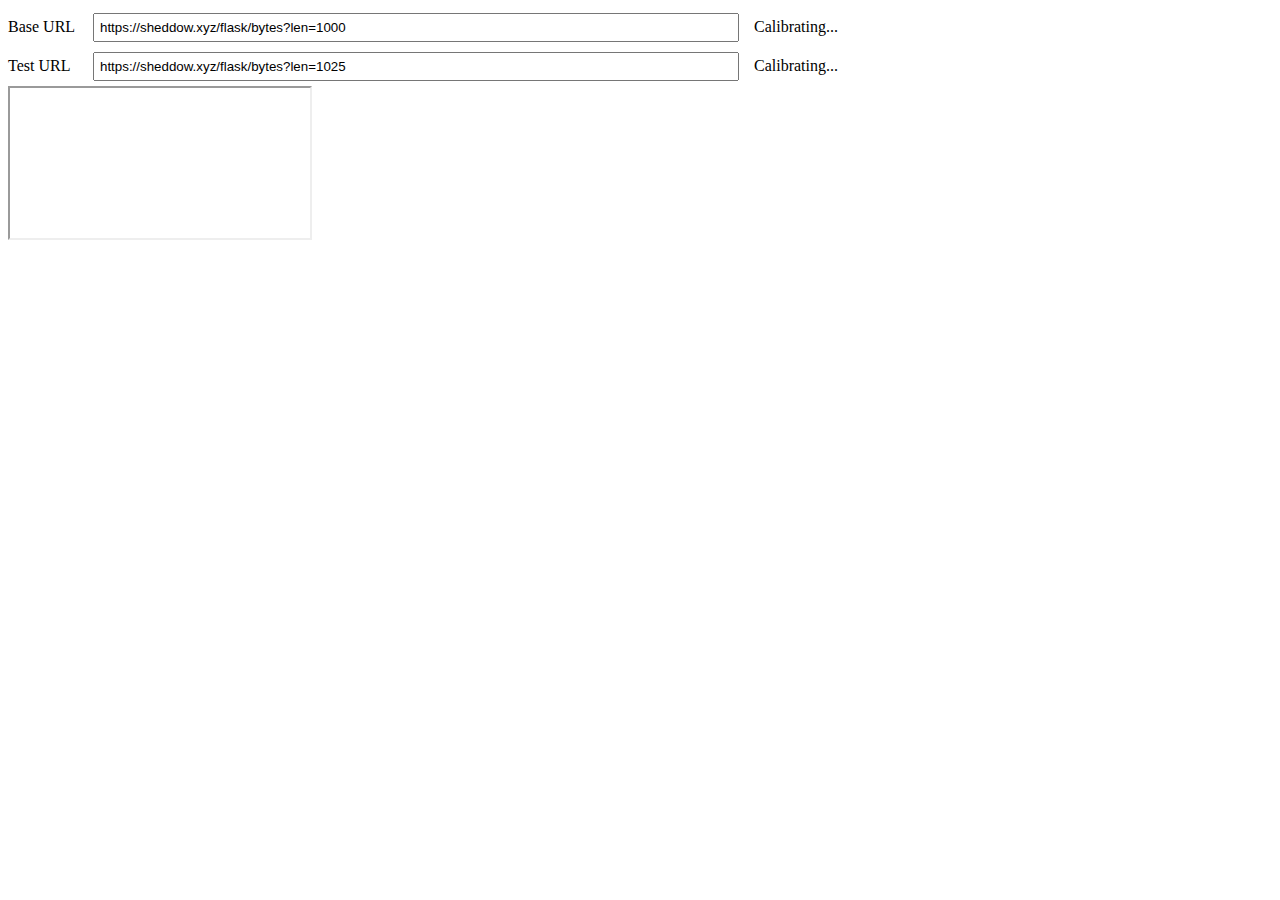
==== index.html @ 85b64a92 "Updates" ====
<!doctype html><html lang="en"><head><meta charset="utf-8"/><link rel="shortcut icon" href="/favicon.ico"/><meta name="viewport" content="width=device-width,initial-scale=1,shrink-to-fit=no"/><meta name="theme-color" content="#000000"/><link rel="manifest" href="/manifest.json"/><title>React App</title><link href="/static/css/main.f632802a.chunk.css" rel="stylesheet"></head><body><noscript>You need to enable JavaScript to run this app.</noscript><div id="root"></div><script>!function(l){function e(e){for(var r,t,n=e[0],o=e[1],u=e[2],f=0,i=[];f<n.length;f++)t=n[f],p[t]&&i.push(p[t][0]),p[t]=0;for(r in o)Object.prototype.hasOwnProperty.call(o,r)&&(l[r]=o[r]);for(s&&s(e);i.length;)i.shift()();return c.push.apply(c,u||[]),a()}function a(){for(var e,r=0;r<c.length;r++){for(var t=c[r],n=!0,o=1;o<t.length;o++){var u=t[o];0!==p[u]&&(n=!1)}n&&(c.splice(r--,1),e=f(f.s=t[0]))}return e}var t={},p={1:0},c=[];function f(e){if(t[e])return t[e].exports;var r=t[e]={i:e,l:!1,exports:{}};return l[e].call(r.exports,r,r.exports,f),r.l=!0,r.exports}f.m=l,f.c=t,f.d=function(e,r,t){f.o(e,r)||Object.defineProperty(e,r,{enumerable:!0,get:t})},f.r=function(e){"undefined"!=typeof Symbol&&Symbol.toStringTag&&Object.defineProperty(e,Symbol.toStringTag,{value:"Module"}),Object.defineProperty(e,"__esModule",{value:!0})},f.t=function(r,e){if(1&e&&(r=f(r)),8&e)return r;if(4&e&&"object"==typeof r&&r&&r.__esModule)return r;var t=Object.create(null);if(f.r(t),Object.defineProperty(t,"default",{enumerable:!0,value:r}),2&e&&"string"!=typeof r)for(var n in r)f.d(t,n,function(e){return r[e]}.bind(null,n));return t},f.n=function(e){var r=e&&e.__esModule?function(){return e.default}:function(){return e};return f.d(r,"a",r),r},f.o=function(e,r){return Object.prototype.hasOwnProperty.call(e,r)},f.p="/";var r=window.webpackJsonp=window.webpackJsonp||[],n=r.push.bind(r);r.push=e,r=r.slice();for(var o=0;o<r.length;o++)e(r[o]);var s=n;a()}([])</script><script src="/static/js/2.1c2ca715.chunk.js"></script><script src="/static/js/main.15152a66.chunk.js"></script></body></html>
---- static/css/main.f632802a.chunk.css ----
label{display:inline-block;width:80px}.url-input,button{padding:5px;margin:5px}.url-input{width:50%}.measurement{padding:5px}
/*# sourceMappingURL=main.f632802a.chunk.css.map */
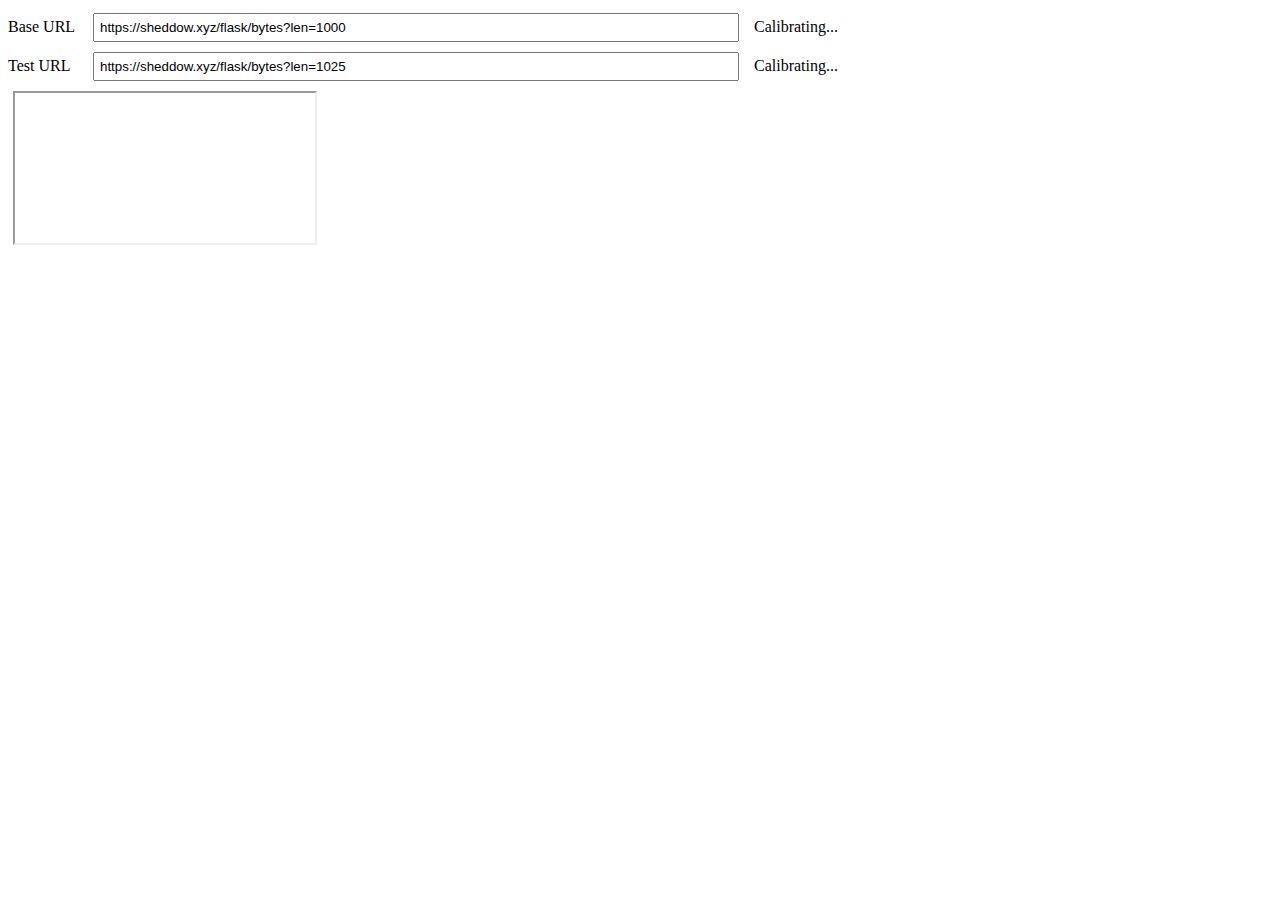
==== commit 17038454: "Updates" ====
--- a/index.html
+++ b/index.html
@@ -1 +1 @@
-<!doctype html><html lang="en"><head><meta charset="utf-8"/><link rel="shortcut icon" href="/favicon.ico"/><meta name="viewport" content="width=device-width,initial-scale=1,shrink-to-fit=no"/><meta name="theme-color" content="#000000"/><link rel="manifest" href="/manifest.json"/><title>React App</title><link href="/static/css/main.f632802a.chunk.css" rel="stylesheet"></head><body><noscript>You need to enable JavaScript to run this app.</noscript><div id="root"></div><script>!function(l){function e(e){for(var r,t,n=e[0],o=e[1],u=e[2],f=0,i=[];f<n.length;f++)t=n[f],p[t]&&i.push(p[t][0]),p[t]=0;for(r in o)Object.prototype.hasOwnProperty.call(o,r)&&(l[r]=o[r]);for(s&&s(e);i.length;)i.shift()();return c.push.apply(c,u||[]),a()}function a(){for(var e,r=0;r<c.length;r++){for(var t=c[r],n=!0,o=1;o<t.length;o++){var u=t[o];0!==p[u]&&(n=!1)}n&&(c.splice(r--,1),e=f(f.s=t[0]))}return e}var t={},p={1:0},c=[];function f(e){if(t[e])return t[e].exports;var r=t[e]={i:e,l:!1,exports:{}};return l[e].call(r.exports,r,r.exports,f),r.l=!0,r.exports}f.m=l,f.c=t,f.d=function(e,r,t){f.o(e,r)||Object.defineProperty(e,r,{enumerable:!0,get:t})},f.r=function(e){"undefined"!=typeof Symbol&&Symbol.toStringTag&&Object.defineProperty(e,Symbol.toStringTag,{value:"Module"}),Object.defineProperty(e,"__esModule",{value:!0})},f.t=function(r,e){if(1&e&&(r=f(r)),8&e)return r;if(4&e&&"object"==typeof r&&r&&r.__esModule)return r;var t=Object.create(null);if(f.r(t),Object.defineProperty(t,"default",{enumerable:!0,value:r}),2&e&&"string"!=typeof r)for(var n in r)f.d(t,n,function(e){return r[e]}.bind(null,n));return t},f.n=function(e){var r=e&&e.__esModule?function(){return e.default}:function(){return e};return f.d(r,"a",r),r},f.o=function(e,r){return Object.prototype.hasOwnProperty.call(e,r)},f.p="/";var r=window.webpackJsonp=window.webpackJsonp||[],n=r.push.bind(r);r.push=e,r=r.slice();for(var o=0;o<r.length;o++)e(r[o]);var s=n;a()}([])</script><script src="/static/js/2.1c2ca715.chunk.js"></script><script src="/static/js/main.15152a66.chunk.js"></script></body></html>+<!doctype html><html lang="en"><head><meta charset="utf-8"/><link rel="shortcut icon" href="/favicon.ico"/><meta name="viewport" content="width=device-width,initial-scale=1,shrink-to-fit=no"/><meta name="theme-color" content="#000000"/><link rel="manifest" href="/manifest.json"/><title>React App</title><link href="/static/css/main.f674f284.chunk.css" rel="stylesheet"></head><body><noscript>You need to enable JavaScript to run this app.</noscript><div id="root"></div><script>!function(l){function e(e){for(var r,t,n=e[0],o=e[1],u=e[2],f=0,i=[];f<n.length;f++)t=n[f],p[t]&&i.push(p[t][0]),p[t]=0;for(r in o)Object.prototype.hasOwnProperty.call(o,r)&&(l[r]=o[r]);for(s&&s(e);i.length;)i.shift()();return c.push.apply(c,u||[]),a()}function a(){for(var e,r=0;r<c.length;r++){for(var t=c[r],n=!0,o=1;o<t.length;o++){var u=t[o];0!==p[u]&&(n=!1)}n&&(c.splice(r--,1),e=f(f.s=t[0]))}return e}var t={},p={1:0},c=[];function f(e){if(t[e])return t[e].exports;var r=t[e]={i:e,l:!1,exports:{}};return l[e].call(r.exports,r,r.exports,f),r.l=!0,r.exports}f.m=l,f.c=t,f.d=function(e,r,t){f.o(e,r)||Object.defineProperty(e,r,{enumerable:!0,get:t})},f.r=function(e){"undefined"!=typeof Symbol&&Symbol.toStringTag&&Object.defineProperty(e,Symbol.toStringTag,{value:"Module"}),Object.defineProperty(e,"__esModule",{value:!0})},f.t=function(r,e){if(1&e&&(r=f(r)),8&e)return r;if(4&e&&"object"==typeof r&&r&&r.__esModule)return r;var t=Object.create(null);if(f.r(t),Object.defineProperty(t,"default",{enumerable:!0,value:r}),2&e&&"string"!=typeof r)for(var n in r)f.d(t,n,function(e){return r[e]}.bind(null,n));return t},f.n=function(e){var r=e&&e.__esModule?function(){return e.default}:function(){return e};return f.d(r,"a",r),r},f.o=function(e,r){return Object.prototype.hasOwnProperty.call(e,r)},f.p="/";var r=window.webpackJsonp=window.webpackJsonp||[],n=r.push.bind(r);r.push=e,r=r.slice();for(var o=0;o<r.length;o++)e(r[o]);var s=n;a()}([])</script><script src="/static/js/2.1c2ca715.chunk.js"></script><script src="/static/js/main.f8b16bb0.chunk.js"></script></body></html>--- a/static/css/main.f674f284.chunk.css
+++ b/static/css/main.f674f284.chunk.css
@@ -0,0 +1,2 @@
+label{display:inline-block;width:80px}button{padding:5px}button,iframe{margin:5px}.url-input{width:50%;margin:5px}.measurement,.url-input{padding:5px}.equal{color:green}.not-equal{color:red}
+/*# sourceMappingURL=main.f674f284.chunk.css.map */